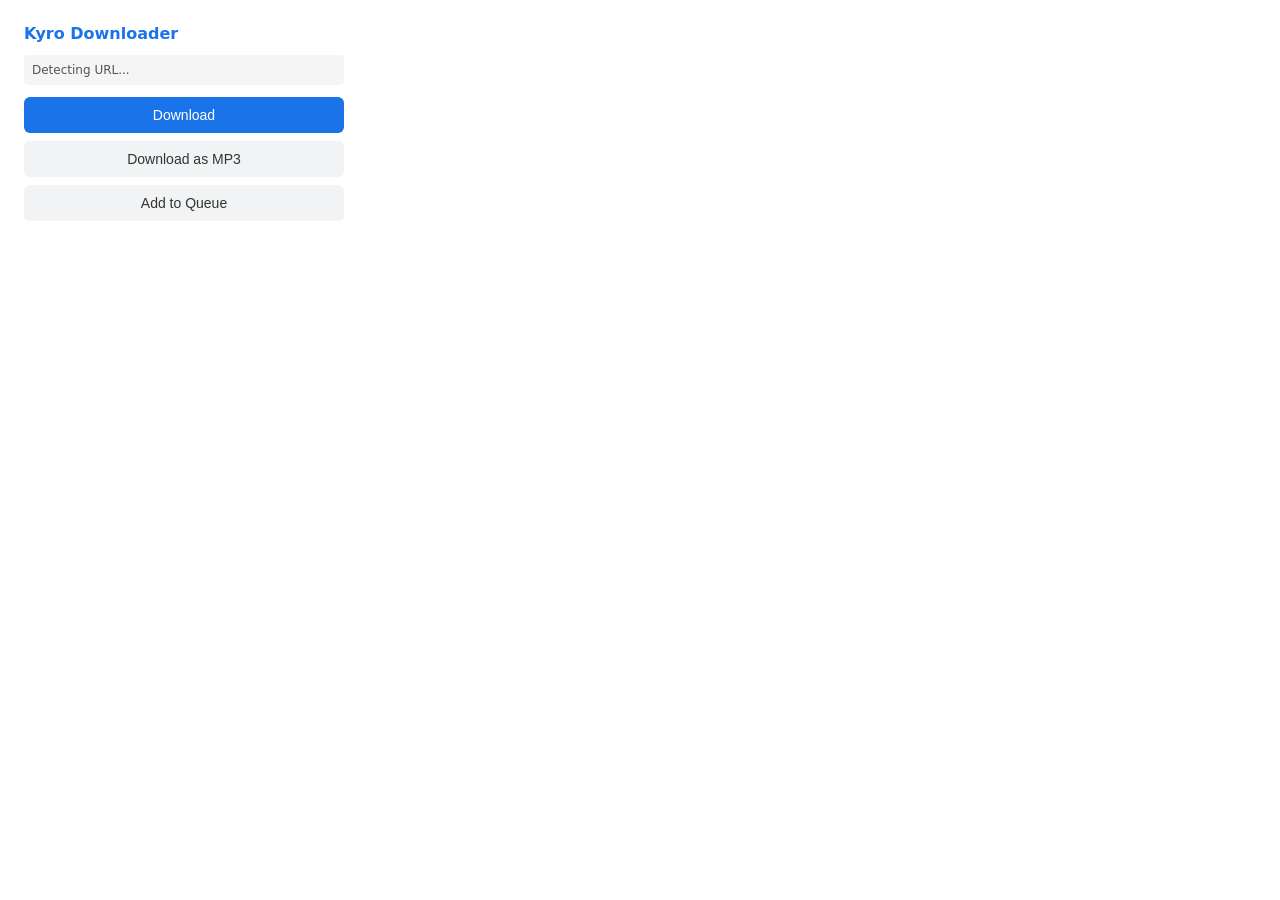
==== browser-extension/chrome/popup.html @ 46c127f7 "Initial project import with audited fixes and docs sync" ====
<!DOCTYPE html>
<html>
<head>
  <meta charset="utf-8">
  <style>
    body { width: 320px; padding: 16px; font-family: system-ui, sans-serif; }
    h2 { margin: 0 0 12px; font-size: 16px; color: #1a73e8; }
    .url-display { word-break: break-all; font-size: 12px; color: #555; margin-bottom: 12px; padding: 8px; background: #f5f5f5; border-radius: 4px; }
    .btn-group { display: flex; flex-direction: column; gap: 8px; }
    button { padding: 10px 16px; border: none; border-radius: 6px; cursor: pointer; font-size: 14px; font-weight: 500; }
    .btn-primary { background: #1a73e8; color: white; }
    .btn-primary:hover { background: #1557b0; }
    .btn-secondary { background: #f1f3f4; color: #333; }
    .btn-secondary:hover { background: #e8eaed; }
    .status { margin-top: 12px; font-size: 12px; color: #666; }
    .status.success { color: #0d652d; }
    .status.error { color: #c5221f; }
  </style>
</head>
<body>
  <h2>Kyro Downloader</h2>
  <div class="url-display" id="url-display">Detecting URL...</div>
  <div class="btn-group">
    <button class="btn-primary" id="btn-download">Download</button>
    <button class="btn-secondary" id="btn-mp3">Download as MP3</button>
    <button class="btn-secondary" id="btn-queue">Add to Queue</button>
  </div>
  <div class="status" id="status"></div>
  <script src="popup.js"></script>
</body>
</html>
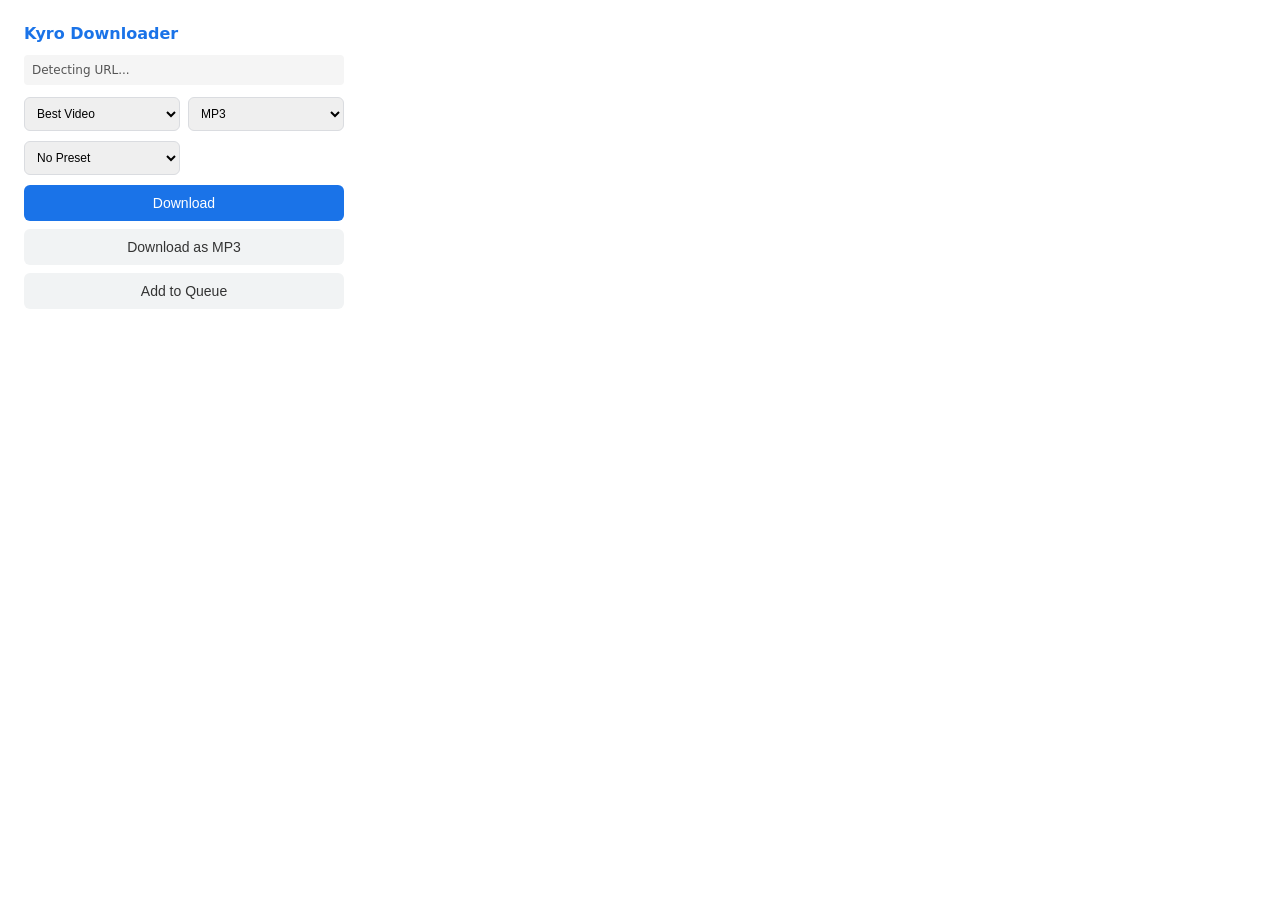
==== commit f256e005: "Complete runtime fixes, cleanup, deps, and validation" ====
--- a/browser-extension/chrome/popup.html
+++ b/browser-extension/chrome/popup.html
@@ -6,6 +6,8 @@
     body { width: 320px; padding: 16px; font-family: system-ui, sans-serif; }
     h2 { margin: 0 0 12px; font-size: 16px; color: #1a73e8; }
     .url-display { word-break: break-all; font-size: 12px; color: #555; margin-bottom: 12px; padding: 8px; background: #f5f5f5; border-radius: 4px; }
+    .controls { display: grid; grid-template-columns: 1fr 1fr; gap: 8px; margin-bottom: 10px; }
+    select { width: 100%; padding: 8px; border: 1px solid #dadce0; border-radius: 6px; font-size: 12px; }
     .btn-group { display: flex; flex-direction: column; gap: 8px; }
     button { padding: 10px 16px; border: none; border-radius: 6px; cursor: pointer; font-size: 14px; font-weight: 500; }
     .btn-primary { background: #1a73e8; color: white; }
@@ -20,6 +22,30 @@
 <body>
   <h2>Kyro Downloader</h2>
   <div class="url-display" id="url-display">Detecting URL...</div>
+  <div class="controls">
+    <select id="video-quality">
+      <option value="best">Best Video</option>
+      <option value="2160">4K</option>
+      <option value="1080">1080p</option>
+      <option value="720">720p</option>
+      <option value="480">480p</option>
+    </select>
+    <select id="audio-format">
+      <option value="mp3">MP3</option>
+      <option value="flac">FLAC</option>
+      <option value="aac">AAC</option>
+      <option value="opus">Opus</option>
+      <option value="wav">WAV</option>
+    </select>
+  </div>
+  <div class="controls">
+    <select id="preset">
+      <option value="none">No Preset</option>
+      <option value="voice-optimized">Voice Optimized</option>
+      <option value="music-lossless">Music Lossless</option>
+      <option value="podcast-fast">Podcast Fast</option>
+    </select>
+  </div>
   <div class="btn-group">
     <button class="btn-primary" id="btn-download">Download</button>
     <button class="btn-secondary" id="btn-mp3">Download as MP3</button>
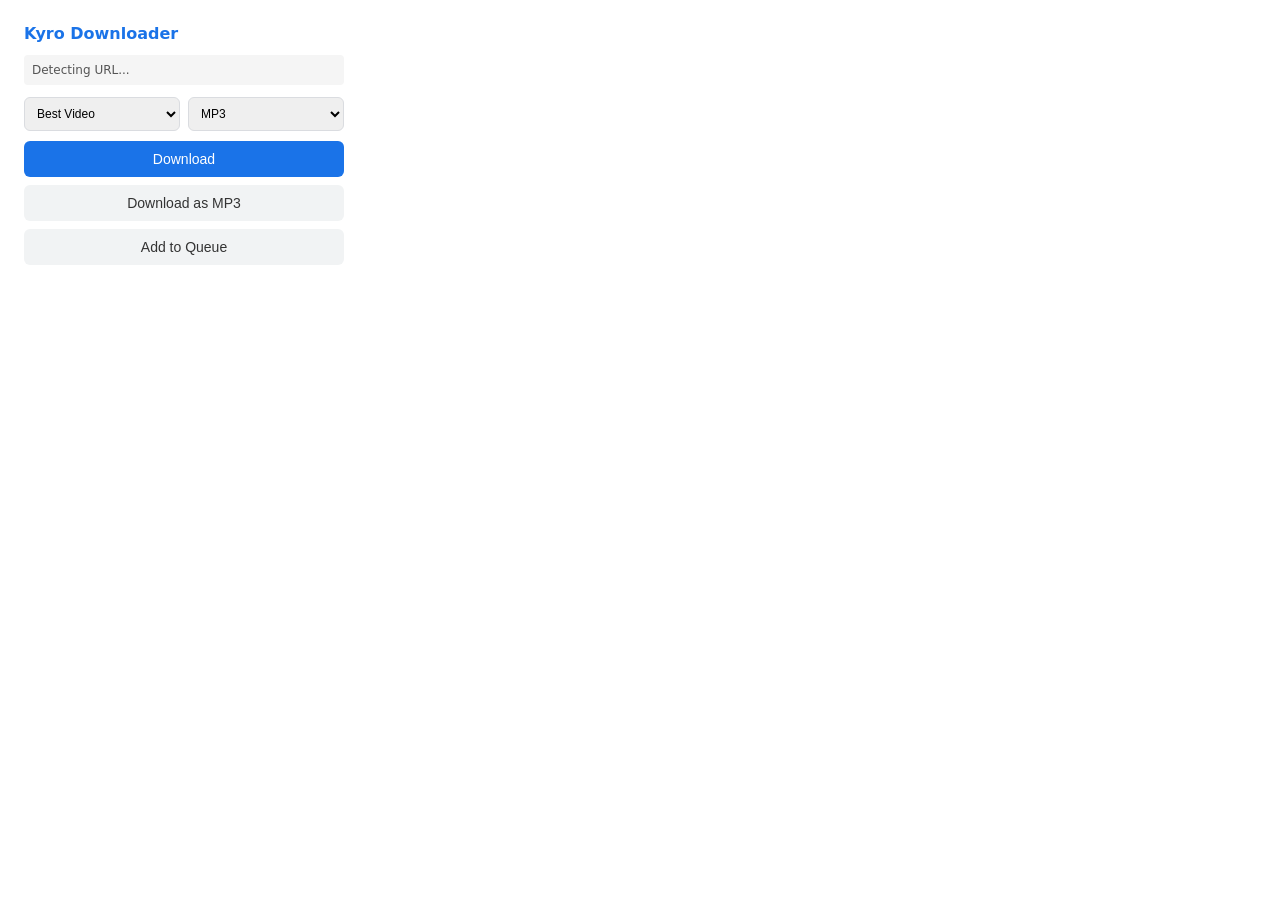
==== commit 4276aa6c: "release: deep audit fixes and 1.0.0 parity update" ====
--- a/browser-extension/chrome/popup.html
+++ b/browser-extension/chrome/popup.html
@@ -38,14 +38,6 @@
       <option value="wav">WAV</option>
     </select>
   </div>
-  <div class="controls">
-    <select id="preset">
-      <option value="none">No Preset</option>
-      <option value="voice-optimized">Voice Optimized</option>
-      <option value="music-lossless">Music Lossless</option>
-      <option value="podcast-fast">Podcast Fast</option>
-    </select>
-  </div>
   <div class="btn-group">
     <button class="btn-primary" id="btn-download">Download</button>
     <button class="btn-secondary" id="btn-mp3">Download as MP3</button>
